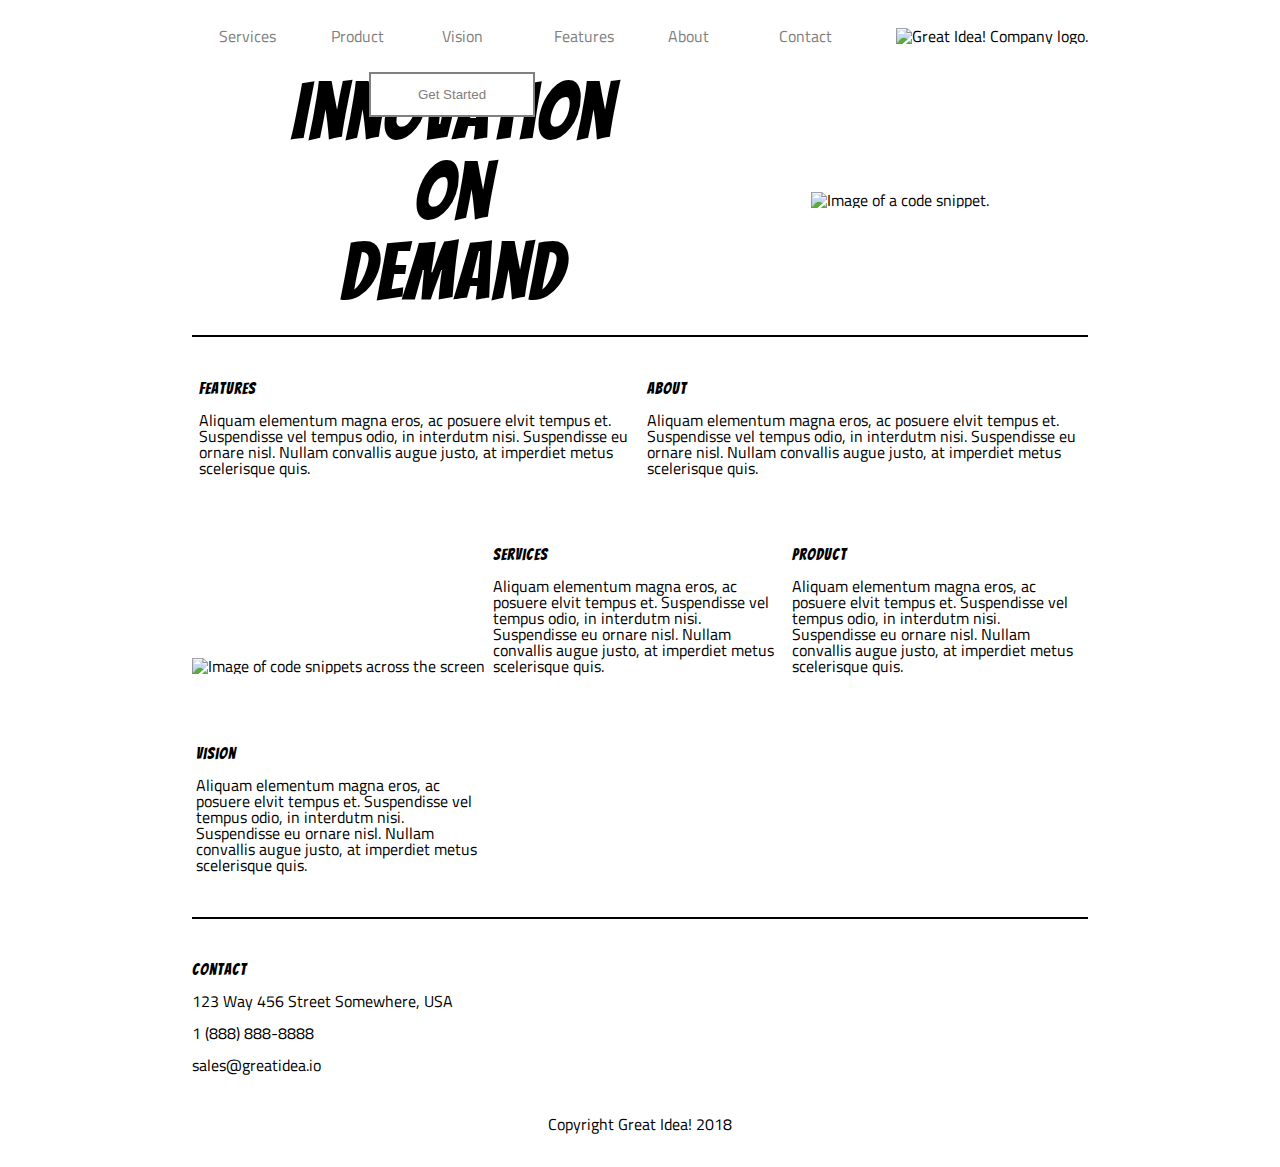
==== great-idea/index.html @ ea6845f7 "working on flexbox" ====
<!doctype html>
<html lang="en">

<head>
  <meta charset="utf-8">

  <title>Great Idea!</title>

  <link href="https://fonts.googleapis.com/css?family=Bangers|Titillium+Web" rel="stylesheet">
  <link rel="stylesheet" href="css/index.css">

  <!--[if lt IE 9]>
    <script src="https://cdnjs.cloudflare.com/ajax/libs/html5shiv/3.7.3/html5shiv.js"></script>
  <![endif]-->
</head>

<body>
  <header>
    <nav>
      <a href="services.html">Services</a>
      <a href="#">Product</a>
      <a href="#">Vision</a>
      <a href="#">Features</a>
      <a href="#">About</a>
      <a href="#">Contact</a>
    </nav>
    <img class="logo" src="img/logo.png" alt="Great Idea! Company logo.">
  </header>


  <section class="CTASection">
    <div class="CTA">
      <h1>Innovation<br>
        On<br>
        Demand</h1>
      <button>Get Started</button>
    </div>
    <img src="img/header-img.png" alt="Image of a code snippet.">
  </section>
  <hr>
  <section class="content">
    <div class="contentCard1">
      <h2>Features</h2>
      <p>Aliquam elementum magna eros, ac posuere elvit tempus et. Suspendisse vel tempus odio,
        in interdutm nisi. Suspendisse eu ornare nisl. Nullam convallis augue justo, at imperdiet metus
        scelerisque quis.</p>
    </div>
    <div class="contentCard2">
      <h2>About</h2>
      <p>Aliquam elementum magna eros, ac posuere elvit tempus et. Suspendisse vel tempus odio,
        in interdutm nisi. Suspendisse eu ornare nisl. Nullam convallis augue justo, at imperdiet
        metus scelerisque quis.</p>
    </div>
    <img class="middle-img" src="img/mid-page-accent.jpg" alt="Image of code snippets across the screen">
    <div class="contentCard3">
      <h2>Services</h2>
      <p>Aliquam elementum magna eros, ac posuere elvit tempus et. Suspendisse vel tempus odio,
        in interdutm nisi. Suspendisse eu ornare nisl. Nullam convallis augue justo, at imperdiet
        metus scelerisque quis.</p>
    </div>
    <div class="contentCard4">
      <h2>Product</h2>
      <p>Aliquam elementum magna eros, ac posuere elvit tempus et. Suspendisse vel tempus odio,
        in interdutm nisi. Suspendisse eu ornare nisl. Nullam convallis augue justo, at imperdiet
        metus scelerisque quis.</p>
    </div>
    <div class="contentCard5">
      <h2>Vision</h2>
      <p>Aliquam elementum magna eros, ac posuere elvit tempus et. Suspendisse vel tempus odio,
        in interdutm nisi. Suspendisse eu ornare nisl. Nullam convallis augue justo, at imperdiet
        metus scelerisque quis.</p>
    </div>
  </section>
  <hr>
  <footer>

    <h2>Contact</h2>
    <div class="contact"></div>
    <address>123 Way 456 Street
      Somewhere, USA</address>
    <p>1 (888) 888-8888</p>
    <p>sales@greatidea.io</p>
    </div>
    <p class="copyright">Copyright Great Idea! 2018</p>
  </footer>
</body>

</html>
---- great-idea/css/index.css ----
/* http://meyerweb.com/eric/tools/css/reset/ 
   v2.0 | 20110126
   License: none (public domain)
*/

html,
body,
div,
span,
applet,
object,
iframe,
h1,
h2,
h3,
h4,
h5,
h6,
p,
blockquote,
pre,
a,
abbr,
acronym,
address,
big,
cite,
code,
del,
dfn,
em,
img,
ins,
kbd,
q,
s,
samp,
small,
strike,
strong,
sub,
sup,
tt,
var,
b,
u,
i,
center,
dl,
dt,
dd,
ol,
ul,
li,
fieldset,
form,
label,
legend,
table,
caption,
tbody,
tfoot,
thead,
tr,
th,
td,
article,
aside,
canvas,
details,
embed,
figure,
figcaption,
footer,
header,
hgroup,
menu,
nav,
output,
ruby,
section,
summary,
time,
mark,
audio,
video {
	margin: 0;
	padding: 0;
	border: 0;
	font-size: 100%;
	font: inherit;
	vertical-align: baseline;
}

/* HTML5 display-role reset for older browsers */
article,
aside,
details,
figcaption,
figure,
footer,
header,
hgroup,
menu,
nav,
section {
	display: block;
}

body {
	line-height: 1;
}

ol,
ul {
	list-style: none;
}

blockquote,
q {
	quotes: none;
}

blockquote:before,
blockquote:after,
q:before,
q:after {
	content: '';
	content: none;
}

table {
	border-collapse: collapse;
	border-spacing: 0;
}

/* Set every element's box-sizing to border-box */
* {
	box-sizing: border-box;
}

/* Global selectors */
html,
body {
	height: 100%;
	font-family: 'Titillium Web', sans-serif;
}

h1,
h2,
h3,
h4,
h5 {
	font-family: 'Bangers', cursive;
	letter-spacing: 1px;
	margin-bottom: 15px;
}

/* Your code starts here! */
* {
	border: 2px solid grey;
}

/* Global selectors */
body {
	margin: 0% 15%;
	background-color: white;
}

header {

	display: flex;
	justify-content: space-between;
	align-items: center;
	/* width: 70%; */
	height: 8%;
	background-color: white;

}


/* global header */
header nav {
	display: flex;
	align-items: center;
	justify-content: space-between;
	width: 75%;

}

hr {
	border: 1px solid black;
}

header a {
	width: 20%;
	margin: 5% 4%;
	color: grey;
	text-decoration: none;
}

header a:hover {
	color: black;
}

/* header img {
	display: flex;
	justify-content: flex-end;
	top: 10%;
	left: 76%;
} */


.CTASection {
	display: flex;
	justify-content: space-around;
	align-items: center;
	/* padding: 4% 3%;
	margin: 6% 0px;
	position: relative;
	width: 100%;
	margin-bottom: 10%; */
}

.CTASection img {
	display: flex;
	justify-content: space-around;
	align-items: center;
	/* position: absolute;
	bottom: -6%;
	left: 55%; */
}

.CTA {
	font-size: 80px;
	display: flex;
	justify-content: space-evenly;
	align-content: flex-end;
	text-align: center;

}

.CTASection button {
	width: 13%;
	padding: 1% 0px;
	color: grey;
	background-color: white;
	position: absolute;
	display: flex;
	justify-content: space-evenly;
	align-items: center;



}


.CTASection button:hover {
	color: white;
	background-color: grey;
}


.content {
	display: inline-block;
	position: relative;
}

.contentCard1,
.contentCard2 {
	width: 48%;
	display: inline-block;
	margin: 4% 7px;
}

.contentCard3,
.contentCard4,
.contentCard5 {
	width: 32%;
	display: inline-block;
	margin: 4% 4px;
}

.middle-img {
	width: 100%;
}

footer {
	display: inline-block;
	position: relative;
	width: 100%;
	margin: 3% 0;
	line-height: 2;
}

address {
	margin-top: -16px;
}

.copyright {
	margin-top: 3%;
	text-align: center;
}

.contact {
	line-height: 2;
}

/* end of home page */
/* start of services page */
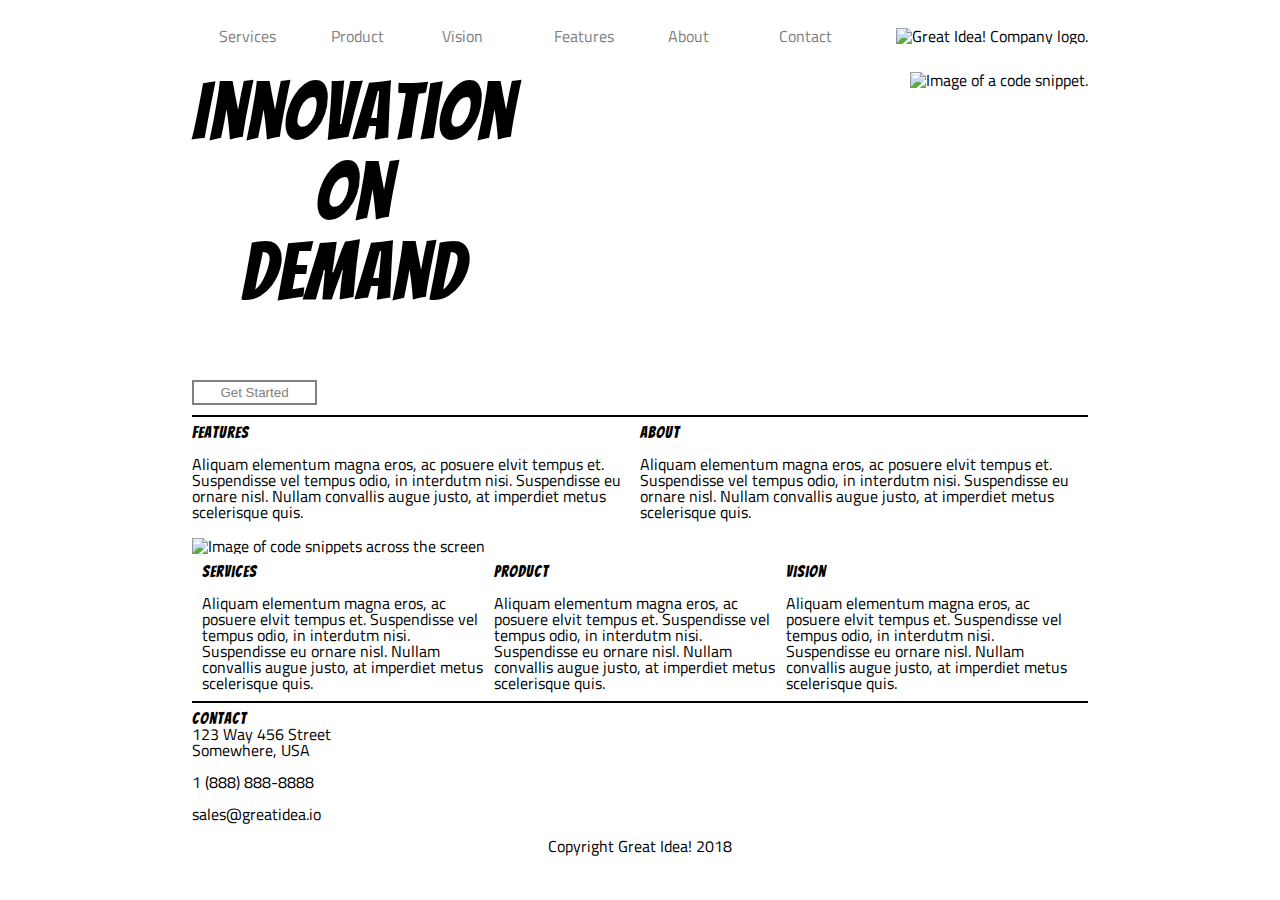
==== commit c3380b92: "Home page done" ====
--- a/great-idea/index.html
+++ b/great-idea/index.html
@@ -37,49 +37,60 @@
     </div>
     <img src="img/header-img.png" alt="Image of a code snippet.">
   </section>
+
+
   <hr>
+
   <section class="content">
-    <div class="contentCard1">
-      <h2>Features</h2>
-      <p>Aliquam elementum magna eros, ac posuere elvit tempus et. Suspendisse vel tempus odio,
-        in interdutm nisi. Suspendisse eu ornare nisl. Nullam convallis augue justo, at imperdiet metus
-        scelerisque quis.</p>
+    <div class="topBox">
+
+
+      <div class="contentCard1">
+        <h2>Features</h2>
+        <p>Aliquam elementum magna eros, ac posuere elvit tempus et. Suspendisse vel tempus odio,
+          in interdutm nisi. Suspendisse eu ornare nisl. Nullam convallis augue justo, at imperdiet metus
+          scelerisque quis.</p>
+      </div>
+      <div class="contentCard2">
+        <h2>About</h2>
+        <p>Aliquam elementum magna eros, ac posuere elvit tempus et. Suspendisse vel tempus odio,
+          in interdutm nisi. Suspendisse eu ornare nisl. Nullam convallis augue justo, at imperdiet
+          metus scelerisque quis.</p>
+      </div>
     </div>
-    <div class="contentCard2">
-      <h2>About</h2>
-      <p>Aliquam elementum magna eros, ac posuere elvit tempus et. Suspendisse vel tempus odio,
-        in interdutm nisi. Suspendisse eu ornare nisl. Nullam convallis augue justo, at imperdiet
-        metus scelerisque quis.</p>
-    </div>
+
+
     <img class="middle-img" src="img/mid-page-accent.jpg" alt="Image of code snippets across the screen">
-    <div class="contentCard3">
-      <h2>Services</h2>
-      <p>Aliquam elementum magna eros, ac posuere elvit tempus et. Suspendisse vel tempus odio,
-        in interdutm nisi. Suspendisse eu ornare nisl. Nullam convallis augue justo, at imperdiet
-        metus scelerisque quis.</p>
-    </div>
-    <div class="contentCard4">
-      <h2>Product</h2>
-      <p>Aliquam elementum magna eros, ac posuere elvit tempus et. Suspendisse vel tempus odio,
-        in interdutm nisi. Suspendisse eu ornare nisl. Nullam convallis augue justo, at imperdiet
-        metus scelerisque quis.</p>
-    </div>
-    <div class="contentCard5">
-      <h2>Vision</h2>
-      <p>Aliquam elementum magna eros, ac posuere elvit tempus et. Suspendisse vel tempus odio,
-        in interdutm nisi. Suspendisse eu ornare nisl. Nullam convallis augue justo, at imperdiet
-        metus scelerisque quis.</p>
+    <div class="bottombox">
+      <div class="contentCard3">
+        <h2>Services</h2>
+        <p>Aliquam elementum magna eros, ac posuere elvit tempus et. Suspendisse vel tempus odio,
+          in interdutm nisi. Suspendisse eu ornare nisl. Nullam convallis augue justo, at imperdiet
+          metus scelerisque quis.</p>
+      </div>
+      <div class="contentCard4">
+        <h2>Product</h2>
+        <p>Aliquam elementum magna eros, ac posuere elvit tempus et. Suspendisse vel tempus odio,
+          in interdutm nisi. Suspendisse eu ornare nisl. Nullam convallis augue justo, at imperdiet
+          metus scelerisque quis.</p>
+      </div>
+      <div class="contentCard5">
+        <h2>Vision</h2>
+        <p>Aliquam elementum magna eros, ac posuere elvit tempus et. Suspendisse vel tempus odio,
+          in interdutm nisi. Suspendisse eu ornare nisl. Nullam convallis augue justo, at imperdiet
+          metus scelerisque quis.</p>
+      </div>
     </div>
   </section>
   <hr>
   <footer>
+    <div class="contact">
+      <h2>Contact</h2>
 
-    <h2>Contact</h2>
-    <div class="contact"></div>
-    <address>123 Way 456 Street
-      Somewhere, USA</address>
-    <p>1 (888) 888-8888</p>
-    <p>sales@greatidea.io</p>
+      <address>123 Way 456 Street <br>
+        Somewhere, USA</address> <br>
+      <p>1 (888) 888-8888</p> <br>
+      <p>sales@greatidea.io</p><br>
     </div>
     <p class="copyright">Copyright Great Idea! 2018</p>
   </footer>
--- a/great-idea/css/index.css
+++ b/great-idea/css/index.css
@@ -213,8 +213,9 @@
 
 .CTASection {
 	display: flex;
-	justify-content: space-around;
-	align-items: center;
+	justify-content: space-between;
+	/* justify-content: space-around;
+	align-items: center; */
 	/* padding: 4% 3%;
 	margin: 6% 0px;
 	position: relative;
@@ -222,36 +223,38 @@
 	margin-bottom: 10%; */
 }
 
-.CTASection img {
-	display: flex;
-	justify-content: space-around;
-	align-items: center;
-	/* position: absolute;
-	bottom: -6%;
+/* .CTASection img { */
+
+
+/* position: absolute; */
+/* bottom: -6%;
 	left: 55%; */
-}
+/* }  */
 
 .CTA {
 	font-size: 80px;
-	display: flex;
-	justify-content: space-evenly;
-	align-content: flex-end;
-	text-align: center;
+
+
+	/* display: flex; */
+	/* 
+	justify-content: flex-start;
+	flex-direction: column-reverse; */
 
 }
 
 .CTASection button {
-	width: 13%;
+
+	width: 125px;
 	padding: 1% 0px;
 	color: grey;
 	background-color: white;
-	position: absolute;
-	display: flex;
-	justify-content: space-evenly;
-	align-items: center;
-
-
-
+
+
+
+}
+
+h1 {
+	text-align: center;
 }
 
 
@@ -261,36 +264,35 @@
 }
 
 
-.content {
-	display: inline-block;
-	position: relative;
-}
-
-.contentCard1,
-.contentCard2 {
-	width: 48%;
-	display: inline-block;
-	margin: 4% 7px;
-}
-
-.contentCard3,
-.contentCard4,
-.contentCard5 {
-	width: 32%;
-	display: inline-block;
-	margin: 4% 4px;
-}
+/* .content { */
+/* display: flex;
+	justify-content: space-evenly; */
+/* display: inline-block;
+	position: relative; */
+/* } */
+
+.topBox {
+	display: flex;
+	margin-bottom: 2%;
+
+}
+
+.bottombox {
+	display: flex;
+	margin: 10px 10px;
+}
+
 
 .middle-img {
 	width: 100%;
 }
 
 footer {
-	display: inline-block;
-	position: relative;
+	/* display: inline-block;
+	position: relative; */
 	width: 100%;
-	margin: 3% 0;
-	line-height: 2;
+	/* margin: 3% 0;
+	line-height: 2; */
 }
 
 address {
@@ -298,12 +300,15 @@
 }
 
 .copyright {
-	margin-top: 3%;
+	/* margin-top: 3%; */
 	text-align: center;
 }
 
 .contact {
-	line-height: 2;
+	display: flex;
+	flex-direction: column;
+	/* align-items: space-between; */
+	/* line-height: 2; */
 }
 
 /* end of home page */
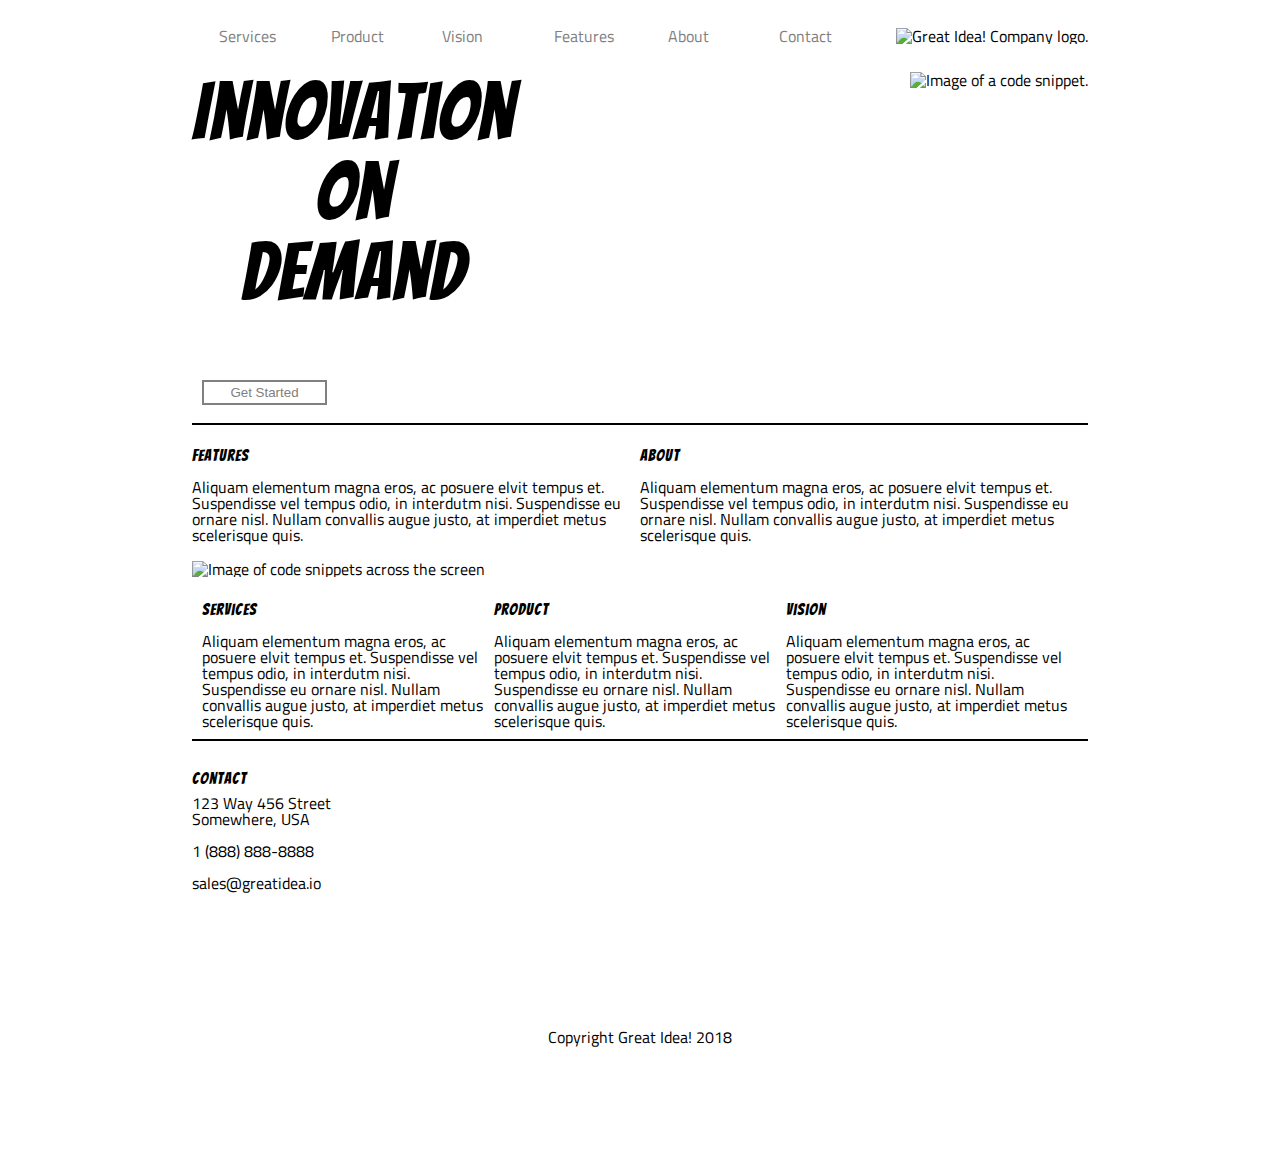
==== commit cef5bc87: "updates on the service page" ====
--- a/great-idea/index.html
+++ b/great-idea/index.html
@@ -85,7 +85,7 @@
   <hr>
   <footer>
     <div class="contact">
-      <h2>Contact</h2>
+      <h2 id="contact">Contact</h2>
 
       <address>123 Way 456 Street <br>
         Somewhere, USA</address> <br>
--- a/great-idea/css/index.css
+++ b/great-idea/css/index.css
@@ -264,13 +264,6 @@
 }
 
 
-/* .content { */
-/* display: flex;
-	justify-content: space-evenly; */
-/* display: inline-block;
-	position: relative; */
-/* } */
-
 .topBox {
 	display: flex;
 	margin-bottom: 2%;
@@ -288,11 +281,8 @@
 }
 
 footer {
-	/* display: inline-block;
-	position: relative; */
+
 	width: 100%;
-	/* margin: 3% 0;
-	line-height: 2; */
 }
 
 address {
@@ -307,9 +297,118 @@
 .contact {
 	display: flex;
 	flex-direction: column;
+	margin-top: 15px;
+	margin-bottom: 10px;
 	/* align-items: space-between; */
 	/* line-height: 2; */
 }
 
+h2 {
+	margin-top: 15px;
+
+}
+
 /* end of home page */
-/* start of services page */+/* start of services page */
+
+.header {
+	margin-top: 15px;
+	margin-bottom: 10px;
+}
+
+.boxes {
+	display: flex;
+	justify-content: space-around;
+
+}
+
+.digital {
+	/* display: flex;
+	justify-content: space-between; */
+	background: grey;
+	border: 1px solid black;
+	padding: 15px;
+}
+
+.ui {
+	background: grey;
+	border: 1px solid black;
+	padding: 15px;
+}
+
+.marketing {
+	background: grey;
+	border: 1px solid black;
+	padding: 15px;
+}
+
+.web {
+	background: grey;
+	border: 1px solid black;
+	padding: 15px;
+}
+
+.ios {
+	background: grey;
+	border: 1px solid black;
+	padding: 15px;
+}
+
+.android {
+	background: grey;
+	border: 1px solid black;
+	padding: 15px;
+}
+
+button {
+	padding: 5px;
+	margin: 10px;
+	width: 120px;
+}
+
+.facts {
+	margin-top: 15px;
+	margin-bottom: 10px;
+}
+
+.factsP {
+	display: flex;
+	width: 45%;
+}
+
+li {
+	display: list-item;
+	text-align: -webkit-match-parent;
+	margin-top: 20px;
+}
+
+ul {
+	margin-left: 20px;
+	margin-top: 10px;
+	list-style-type: square;
+}
+
+.somefacts {
+	display: flex;
+	float: left;
+
+}
+
+.bottomfacts {
+	display: flex;
+	flex-direction: column;
+	margin-top: 2em;
+}
+
+.copyright {
+	line-height: 15em;
+}
+
+.serviceimg {
+	display: flex;
+	margin-top: 2em;
+}
+
+#contact {
+	margin-bottom: 1.5em;
+}